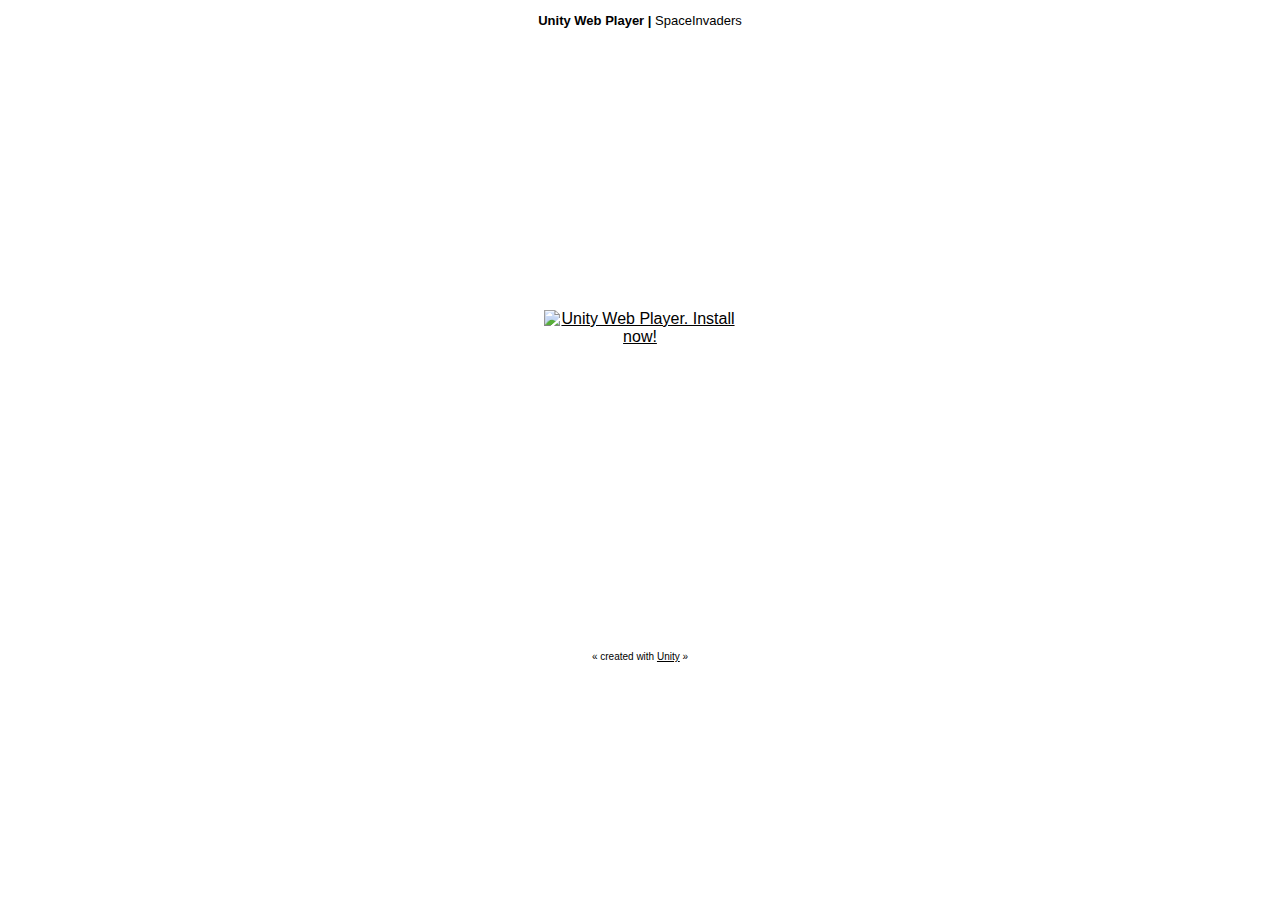
==== YettiFighter.html @ dabe9bfd "Website for timetable planner and Yetti Fighter game" ====
<!DOCTYPE html PUBLIC "-//W3C//DTD XHTML 1.0 Strict//EN" "http://www.w3.org/TR/xhtml1/DTD/xhtml1-strict.dtd">
<html xmlns="http://www.w3.org/1999/xhtml">
	<head>
		<meta http-equiv="Content-Type" content="text/html; charset=utf-8">
		<title>Unity Web Player | SpaceInvaders</title>
		<script type='text/javascript' src='https://ssl-webplayer.unity3d.com/download_webplayer-3.x/3.0/uo/jquery.min.js'></script>
		<script type="text/javascript">
		<!--
		var unityObjectUrl = "http://webplayer.unity3d.com/download_webplayer-3.x/3.0/uo/UnityObject2.js";
		if (document.location.protocol == 'https:')
			unityObjectUrl = unityObjectUrl.replace("http://", "https://ssl-");
		document.write('<script type="text\/javascript" src="' + unityObjectUrl + '"><\/script>');
		-->
		</script>
		<script type="text/javascript">
		<!--
			var config = {
				width: 800, 
				height: 600,
				params: { enableDebugging:"0" }
				
			};
			var u = new UnityObject2(config);

			jQuery(function() {

				var $missingScreen = jQuery("#unityPlayer").find(".missing");
				var $brokenScreen = jQuery("#unityPlayer").find(".broken");
				$missingScreen.hide();
				$brokenScreen.hide();
				
				u.observeProgress(function (progress) {
					switch(progress.pluginStatus) {
						case "broken":
							$brokenScreen.find("a").click(function (e) {
								e.stopPropagation();
								e.preventDefault();
								u.installPlugin();
								return false;
							});
							$brokenScreen.show();
						break;
						case "missing":
							$missingScreen.find("a").click(function (e) {
								e.stopPropagation();
								e.preventDefault();
								u.installPlugin();
								return false;
							});
							$missingScreen.show();
						break;
						case "installed":
							$missingScreen.remove();
						break;
						case "first":
						break;
					}
				});
				u.initPlugin(jQuery("#unityPlayer")[0], "YettiFighter.unity3d");
			});
		-->
		</script>
		<style type="text/css">
		<!--
		body {
			font-family: Helvetica, Verdana, Arial, sans-serif;
			background-color: white;
			color: black;
			text-align: center;
		}
		a:link, a:visited {
			color: #000;
		}
		a:active, a:hover {
			color: #666;
		}
		p.header {
			font-size: small;
		}
		p.header span {
			font-weight: bold;
		}
		p.footer {
			font-size: x-small;
		}
		div.content {
			margin: auto;
			width: 800px;
		}
		div.broken,
		div.missing {
			margin: auto;
			position: relative;
			top: 50%;
			width: 193px;
		}
		div.broken a,
		div.missing a {
			height: 63px;
			position: relative;
			top: -31px;
		}
		div.broken img,
		div.missing img {
			border-width: 0px;
		}
		div.broken {
			display: none;
		}
		div#unityPlayer {
			cursor: default;
			height: 600px;
			width: 800px;
		}
		-->
		</style>
	</head>
	<body>
		<p class="header"><span>Unity Web Player | </span>SpaceInvaders</p>
		<div class="content">
			<div id="unityPlayer">
				<div class="missing">
					<a href="http://unity3d.com/webplayer/" title="Unity Web Player. Install now!">
						<img alt="Unity Web Player. Install now!" src="http://webplayer.unity3d.com/installation/getunity.png" width="193" height="63" />
					</a>
				</div>
				<div class="broken">
					<a href="http://unity3d.com/webplayer/" title="Unity Web Player. Install now! Restart your browser after install.">
						<img alt="Unity Web Player. Install now! Restart your browser after install." src="http://webplayer.unity3d.com/installation/getunityrestart.png" width="193" height="63" />
					</a>
				</div>
			</div>
		</div>
		<p class="footer">&laquo; created with <a href="http://unity3d.com/unity/" title="Go to unity3d.com">Unity</a> &raquo;</p>
	</body>
</html>
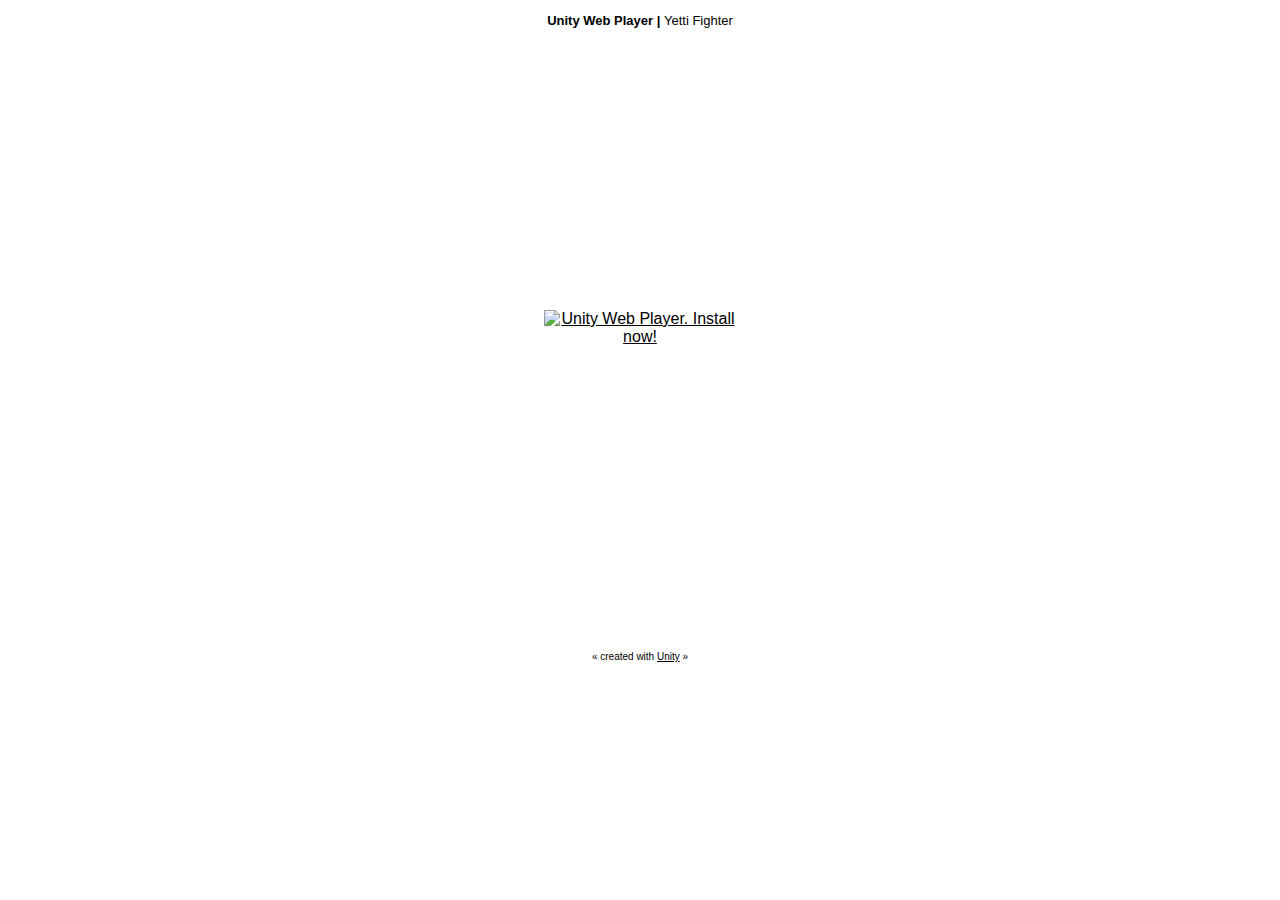
==== commit 749fa6b7: "Website for timetable planner and Yetti Fighter game" ====
--- a/YettiFighter.html
+++ b/YettiFighter.html
@@ -116,7 +116,7 @@
 		</style>
 	</head>
 	<body>
-		<p class="header"><span>Unity Web Player | </span>SpaceInvaders</p>
+		<p class="header"><span>Unity Web Player | </span>Yetti Fighter</p>
 		<div class="content">
 			<div id="unityPlayer">
 				<div class="missing">
